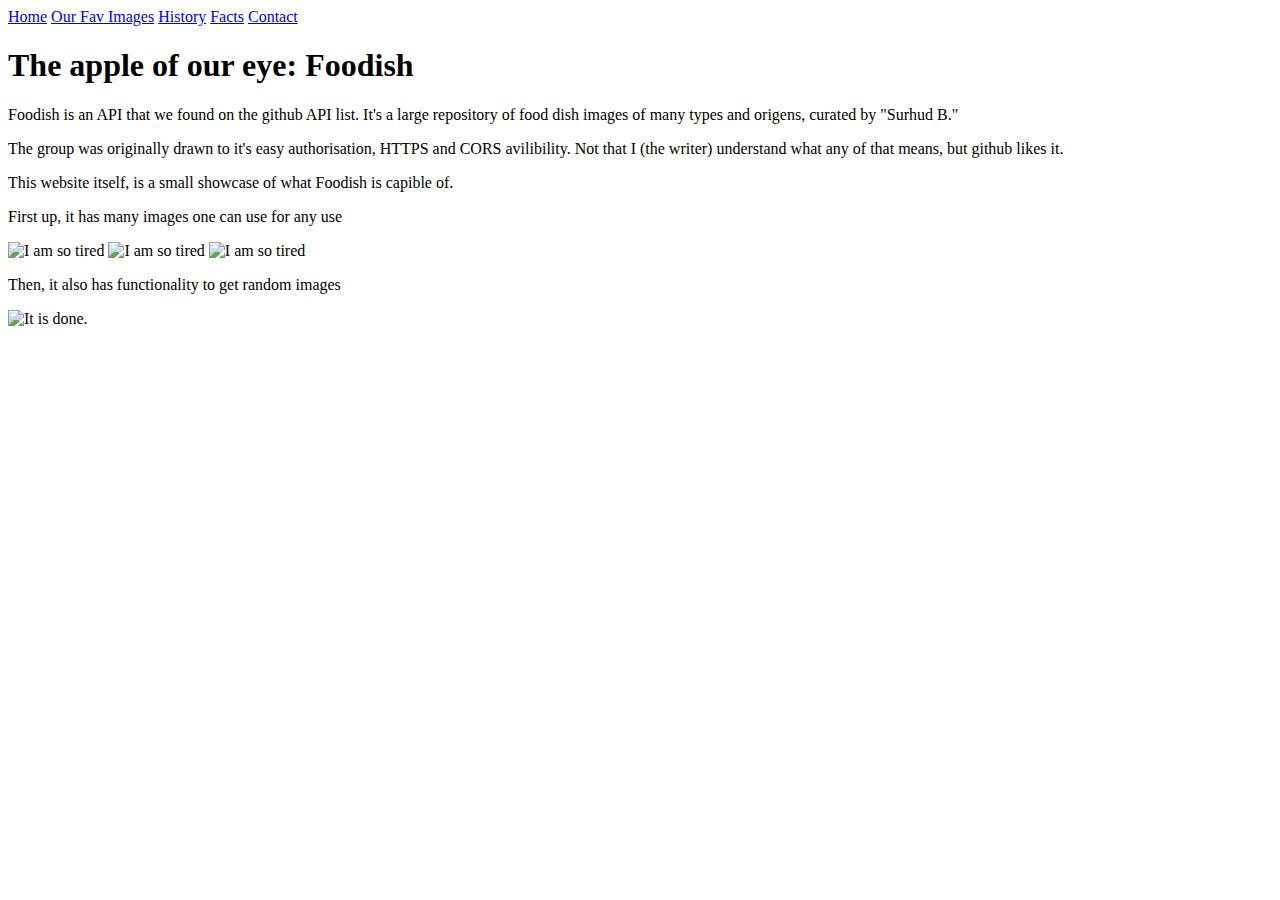
==== Apples/index.html @ ca68212a "Merge branch 'main' of https://github.com/Vocabulary-splat/Apples" ====
<!DOCTYPE html>
<html lang="en">
  <head>
    <meta charset="UTF-8" />
    <meta http-equiv="X-UA-Compatible" content="IE=edge" />
    <meta name="viewport" content="width=device-width, initial-scale=1.0" />
    <title>History</title>
    <link rel="stylesheet" href="css/styles.css" />
  </head>

  <body>
    <div class="containter">
      <nav>
        <a href="index.html">Home</a>
        <a href="content.html">Our Fav Images</a>
        <a href="history.html">History</a>
        <a href="facts.html">Facts</a>
        <a href="contact.html">Contact</a>
      </nav>
      <div class="content">
        <h1>The apple of our eye: Foodish</h1>
        <p>
          Foodish is an API that we found on the github API list. It's a large
          repository of food dish images of many types and origens, curated by
          "Surhud B."
        </p>
        <p>
          The group was originally drawn to it's easy authorisation, HTTPS and
          CORS avilibility. Not that I (the writer) understand what any of that
          means, but github likes it.
        </p>
        <p>
          This website itself, is a small showcase of what Foodish is capible
          of.
        </p>
        <p>First up, it has many images one can use for any use</p>
        <img
          src="https://foodish-api.com/images/biryani/biryani10.jpg"
          alt="I am so tired"
        />
        <img
          src="https://foodish-api.com/images/biryani/biryani6.jpg"
          alt="I am so tired"
        />
        <img
          src="https://foodish-api.com/images/biryani/biryani62.jpg"
          alt="I am so tired"
        />
        <p>Then, it also has functionality to get random images</p>
        <img
          src="https://foodish-api.com/images/pizza/pizza32.jpg"
          alt="It is done."
        />
      </div>
    </div>
  </body>
</html>
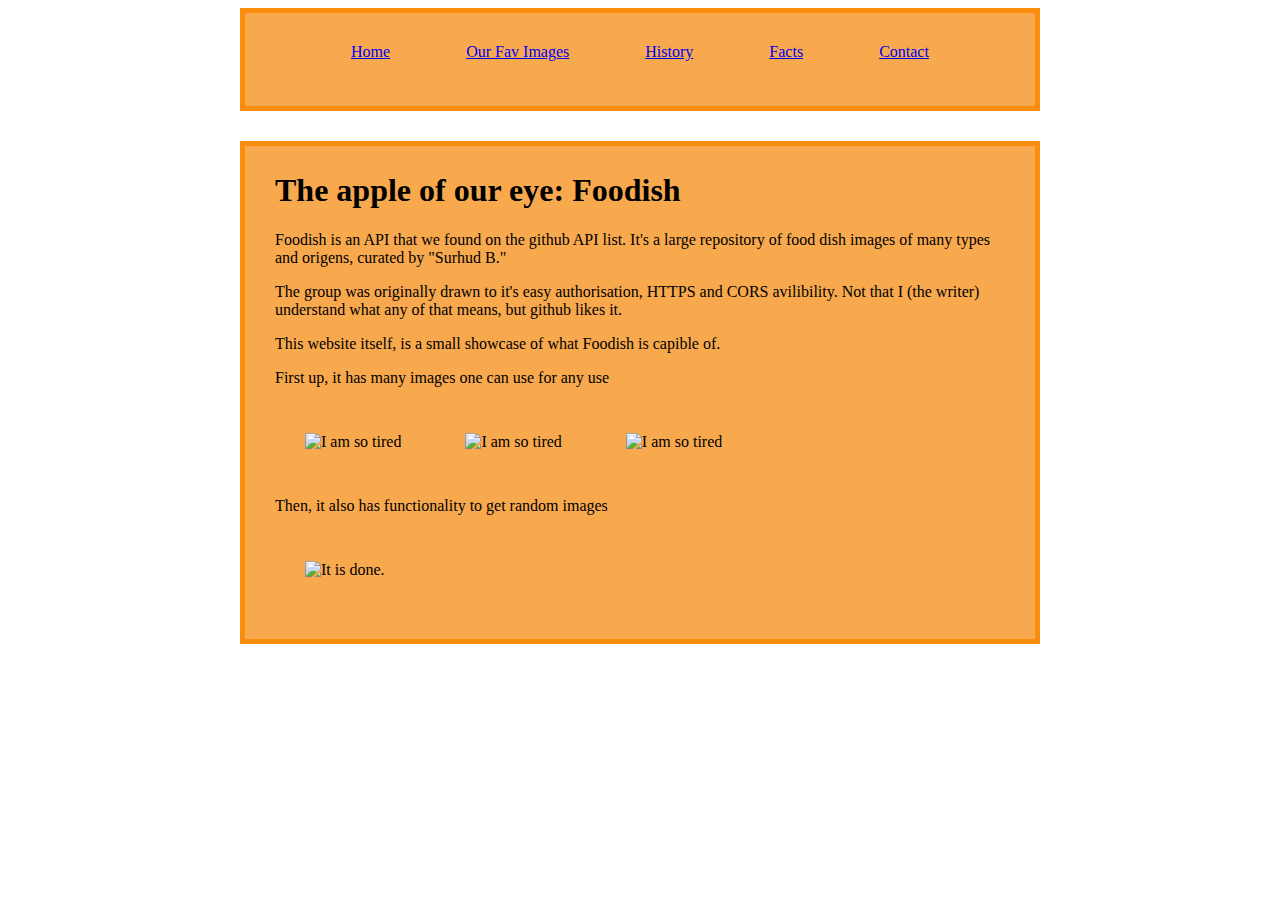
==== commit 2b5a5cdf: "Update index.html" ====
--- a/Apples/index.html
+++ b/Apples/index.html
@@ -5,7 +5,7 @@
     <meta http-equiv="X-UA-Compatible" content="IE=edge" />
     <meta name="viewport" content="width=device-width, initial-scale=1.0" />
     <title>History</title>
-    <link rel="stylesheet" href="css/styles.css" />
+    <link rel="stylesheet" href="styles.css" />
   </head>
 
   <body>
--- a/Apples/styles.css
+++ b/Apples/styles.css
@@ -0,0 +1,81 @@
+.hero {
+            position: relative;
+            background-image: url(https://biowish.vn/wp-content/uploads/2019/02/med-food-hero.jpg);
+            height: 250px;
+}
+body {
+  height: 300px;
+  /*width: 100%;
+  background-color: wheat;*/
+  background-image: url(../images/hero.png);
+  background-repeat: repeat;
+}
+  nav {
+    display: flex;
+    justify-content: space-evenly;
+    padding: 30px;
+    padding-bottom: 45px;
+    border: 5px solid rgb(250, 140, 14);
+    background-color: rgb(248, 169, 78);
+  }
+  .content {
+    padding: 30px;
+    padding-top: 5px;
+    margin-top: 30px;
+    border: 5px solid rgb(250, 140, 14);
+    background-color: rgb(248, 169, 78);
+  }
+  img {
+    width: 300px;
+    margin: 30px;
+  }
+  .trust {
+    display: flex;
+    justify-content: center;
+  }
+  .container {
+    margin: 0 auto;
+  }
+  .containter {
+    width: 800px;
+    margin: 0 auto;
+    background-color: #000;
+    height: 100px;
+  }
+
+.container {
+  max-width: 800px;
+  margin: 50px auto;
+  padding: 20px;
+  box-shadow: 0 2px 10px rgba(0, 0, 0, 0.1);
+  border-radius: 8px;
+}
+
+form {
+  display: flex;
+  flex-direction: column;
+}
+
+label {
+  margin: 10px 0 5px;
+  font-weight: bold;
+}
+
+input,
+textarea {
+  padding: 10px;
+  margin-bottom: 15px;
+  border: 1px solid #ccc;
+  border-radius: 4px;
+  font-size: 16px;
+}
+
+textarea {
+  resize: vertical;
+}
+
+button {
+  border: none;
+  background-color: #dd5900;
+  font-size: 16px;
+}
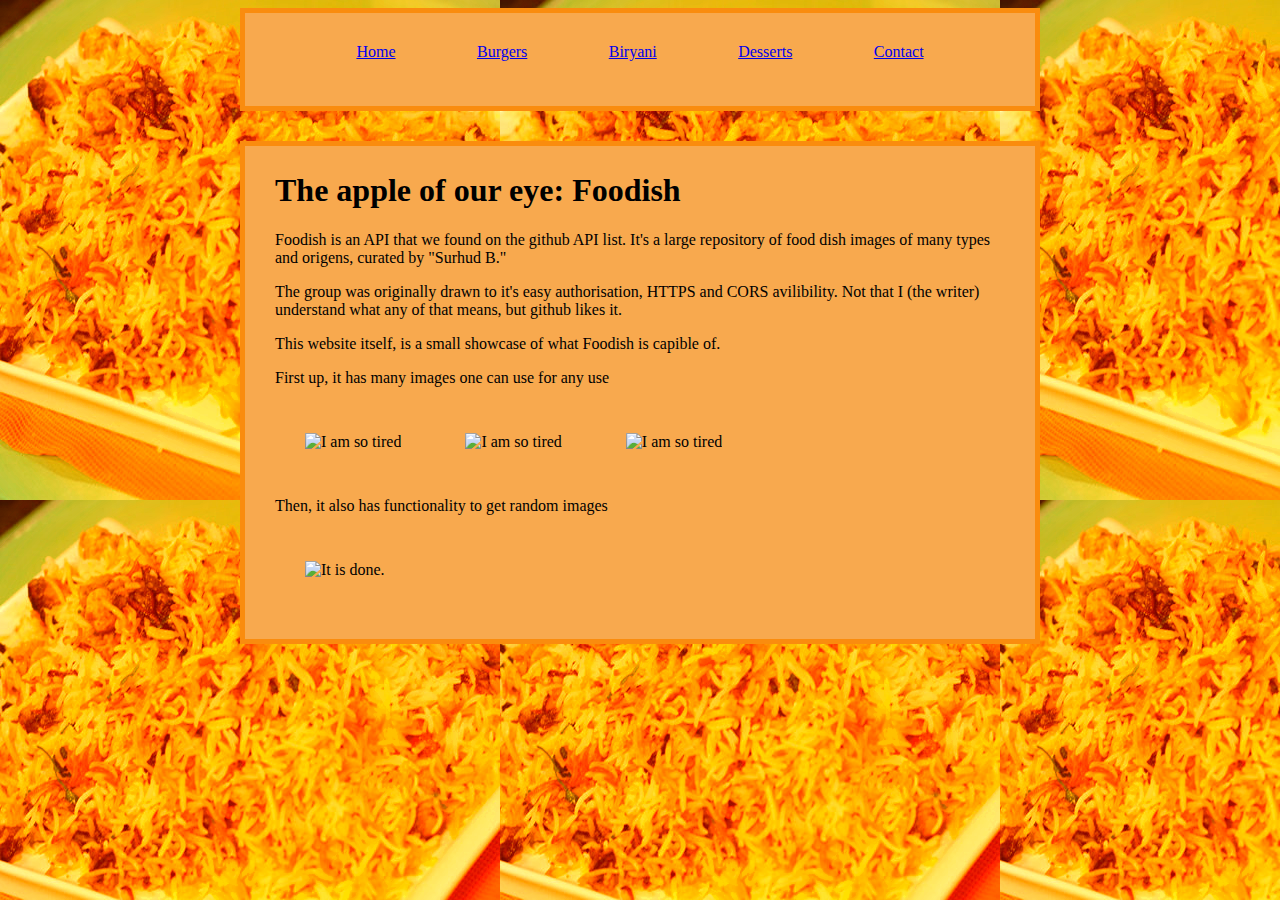
==== commit 324b2a2b: "Update index.html" ====
--- a/Apples/index.html
+++ b/Apples/index.html
@@ -4,17 +4,17 @@
     <meta charset="UTF-8" />
     <meta http-equiv="X-UA-Compatible" content="IE=edge" />
     <meta name="viewport" content="width=device-width, initial-scale=1.0" />
-    <title>History</title>
+    <title>Home</title>
     <link rel="stylesheet" href="styles.css" />
   </head>
 
   <body>
     <div class="containter">
-      <nav>
+       <nav>
         <a href="index.html">Home</a>
-        <a href="content.html">Our Fav Images</a>
-        <a href="history.html">History</a>
-        <a href="facts.html">Facts</a>
+        <a href="content.html">Burgers</a>
+        <a href="history.html">Biryani</a>
+        <a href="facts.html">Desserts</a>
         <a href="contact.html">Contact</a>
       </nav>
       <div class="content">
--- a/Apples/styles.css
+++ b/Apples/styles.css
@@ -1,47 +1,42 @@
-.hero {
-            position: relative;
-            background-image: url(https://biowish.vn/wp-content/uploads/2019/02/med-food-hero.jpg);
-            height: 250px;
-}
 body {
   height: 300px;
   /*width: 100%;
   background-color: wheat;*/
-  background-image: url(../images/hero.png);
+  background-image: url(images/hero.png);
   background-repeat: repeat;
 }
-  nav {
-    display: flex;
-    justify-content: space-evenly;
-    padding: 30px;
-    padding-bottom: 45px;
-    border: 5px solid rgb(250, 140, 14);
-    background-color: rgb(248, 169, 78);
-  }
-  .content {
-    padding: 30px;
-    padding-top: 5px;
-    margin-top: 30px;
-    border: 5px solid rgb(250, 140, 14);
-    background-color: rgb(248, 169, 78);
-  }
-  img {
-    width: 300px;
-    margin: 30px;
-  }
-  .trust {
-    display: flex;
-    justify-content: center;
-  }
-  .container {
-    margin: 0 auto;
-  }
-  .containter {
-    width: 800px;
-    margin: 0 auto;
-    background-color: #000;
-    height: 100px;
-  }
+nav {
+  display: flex;
+  justify-content: space-evenly;
+  padding: 30px;
+  padding-bottom: 45px;
+  border: 5px solid rgb(250, 140, 14);
+  background-color: rgb(248, 169, 78);
+}
+.content {
+  padding: 30px;
+  padding-top: 5px;
+  margin-top: 30px;
+  border: 5px solid rgb(250, 140, 14);
+  background-color: rgb(248, 169, 78);
+}
+img {
+  width: 300px;
+  margin: 30px;
+}
+.trust {
+  display: flex;
+  justify-content: center;
+}
+.container {
+  margin: 0 auto;
+}
+.containter {
+  width: 800px;
+  margin: 0 auto;
+  background-color: #000;
+  height: 100px;
+}
 
 .container {
   max-width: 800px;
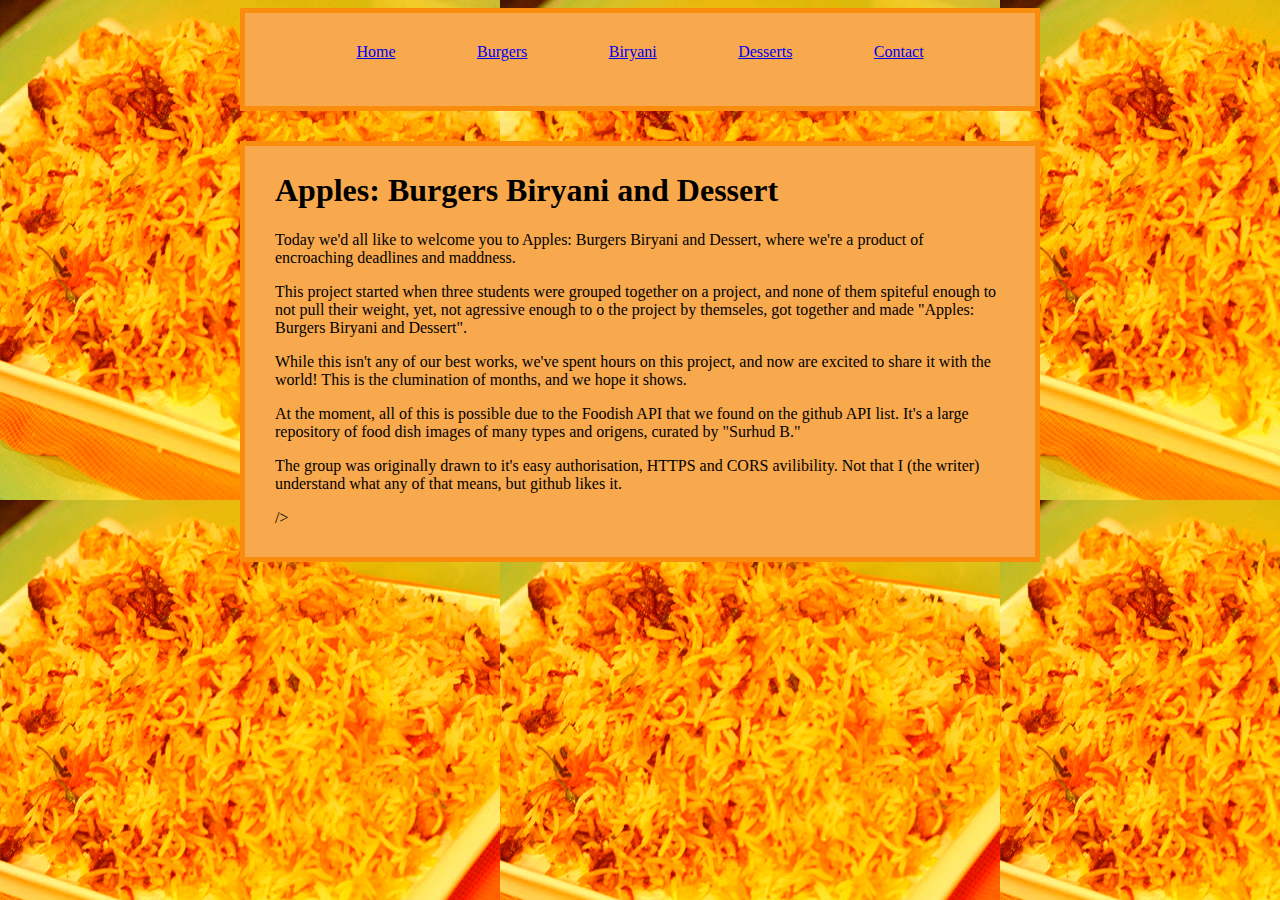
==== commit a4ce3d7e: "Update index.html" ====
--- a/Apples/index.html
+++ b/Apples/index.html
@@ -1,57 +1,52 @@
 <!DOCTYPE html>
 <html lang="en">
-  <head>
-    <meta charset="UTF-8" />
-    <meta http-equiv="X-UA-Compatible" content="IE=edge" />
-    <meta name="viewport" content="width=device-width, initial-scale=1.0" />
-    <title>Home</title>
-    <link rel="stylesheet" href="styles.css" />
-  </head>
 
-  <body>
-    <div class="containter">
-       <nav>
-        <a href="index.html">Home</a>
-        <a href="content.html">Burgers</a>
-        <a href="history.html">Biryani</a>
-        <a href="facts.html">Desserts</a>
-        <a href="contact.html">Contact</a>
-      </nav>
-      <div class="content">
-        <h1>The apple of our eye: Foodish</h1>
-        <p>
-          Foodish is an API that we found on the github API list. It's a large
-          repository of food dish images of many types and origens, curated by
-          "Surhud B."
-        </p>
-        <p>
-          The group was originally drawn to it's easy authorisation, HTTPS and
-          CORS avilibility. Not that I (the writer) understand what any of that
-          means, but github likes it.
-        </p>
-        <p>
-          This website itself, is a small showcase of what Foodish is capible
-          of.
-        </p>
-        <p>First up, it has many images one can use for any use</p>
-        <img
-          src="https://foodish-api.com/images/biryani/biryani10.jpg"
-          alt="I am so tired"
-        />
-        <img
-          src="https://foodish-api.com/images/biryani/biryani6.jpg"
-          alt="I am so tired"
-        />
-        <img
-          src="https://foodish-api.com/images/biryani/biryani62.jpg"
-          alt="I am so tired"
-        />
-        <p>Then, it also has functionality to get random images</p>
-        <img
-          src="https://foodish-api.com/images/pizza/pizza32.jpg"
-          alt="It is done."
-        />
-      </div>
+<head>
+  <meta charset="UTF-8" />
+  <meta http-equiv="X-UA-Compatible" content="IE=edge" />
+  <meta name="viewport" content="width=device-width, initial-scale=1.0" />
+  <title>Home</title>
+  <link rel="stylesheet" href="styles.css" />
+</head>
+
+<body>
+  <div class="containter">
+    <nav>
+      <a href="index.html">Home</a>
+      <a href="content.html">Burgers</a>
+      <a href="history.html">Biryani</a>
+      <a href="facts.html">Desserts</a>
+      <a href="contact.html">Contact</a>
+    </nav>
+    <div class="content">
+      <h1>Apples: Burgers Biryani and Dessert</h1>
+      <p>
+        Today we'd all like to welcome you to Apples: Burgers Biryani and Dessert, where we're a product of encroaching
+        deadlines and maddness.
+      </p>
+      <p>
+        This project started when three students were grouped together on a project, and none of them spiteful enough to
+        not pull their weight, yet, not agressive enough to o the project by themseles, got together and made "Apples:
+        Burgers Biryani and Dessert".
+      </p>
+      <p>
+        While this isn't any of our best works, we've spent hours on this project, and now are excited to share it with
+        the world! This is the clumination of months, and we hope it shows.
+      </p>
+      <p>
+        At the moment, all of this is possible due to the Foodish API that we found on the github API list. It's a large
+        repository of food dish images of many types and origens, curated by
+        "Surhud B."
+      </p>
+      <p>
+        The group was originally drawn to it's easy authorisation, HTTPS and
+        CORS avilibility. Not that I (the writer) understand what any of that
+        means, but github likes it.
+      </p>
+      />
     </div>
-  </body>
-</html>
+
+  </div>
+</body>
+
+</html>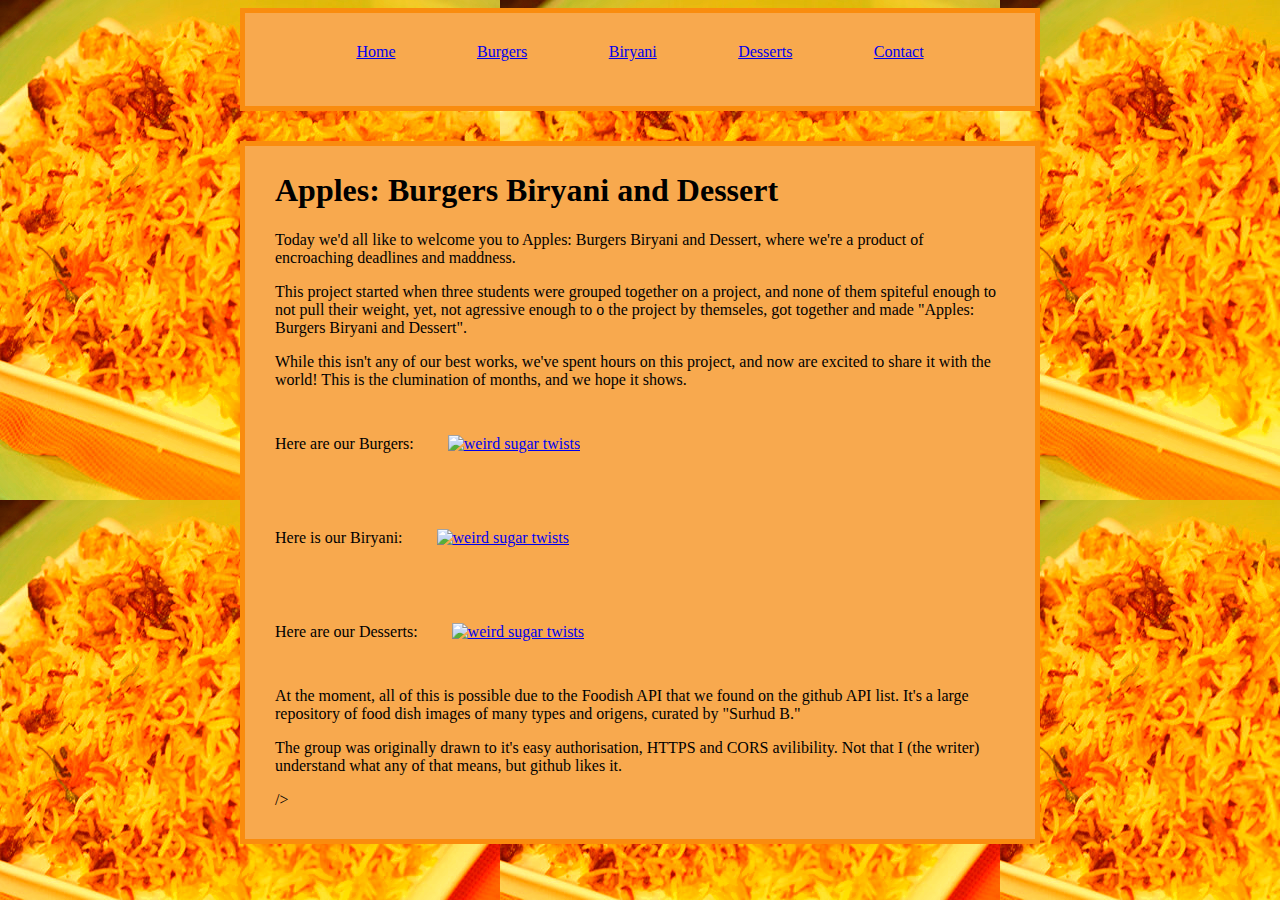
==== commit 29a969da: "Update index.html" ====
--- a/Apples/index.html
+++ b/Apples/index.html
@@ -33,6 +33,22 @@
         While this isn't any of our best works, we've spent hours on this project, and now are excited to share it with
         the world! This is the clumination of months, and we hope it shows.
       </p>
+      <p>Here are our Burgers:
+        <a href="content.html">
+          <img src="https://foodish-api.com/images/burger/burger20.jpg" alt="weird sugar twists" />
+        </a>
+      </p>
+
+      <p>Here is our Biryani:
+        <a href="history.html">
+          <img src="https://foodish-api.com/images/biryani/biryani20.jpg" alt="weird sugar twists" />
+        </a>
+      </p>
+      <p>Here are our Desserts:
+        <a href="facts.html">
+          <img src="https://foodish-api.com/images/dessert/dessert32.jpg" alt="weird sugar twists" />
+        </a>
+      </p>
       <p>
         At the moment, all of this is possible due to the Foodish API that we found on the github API list. It's a large
         repository of food dish images of many types and origens, curated by
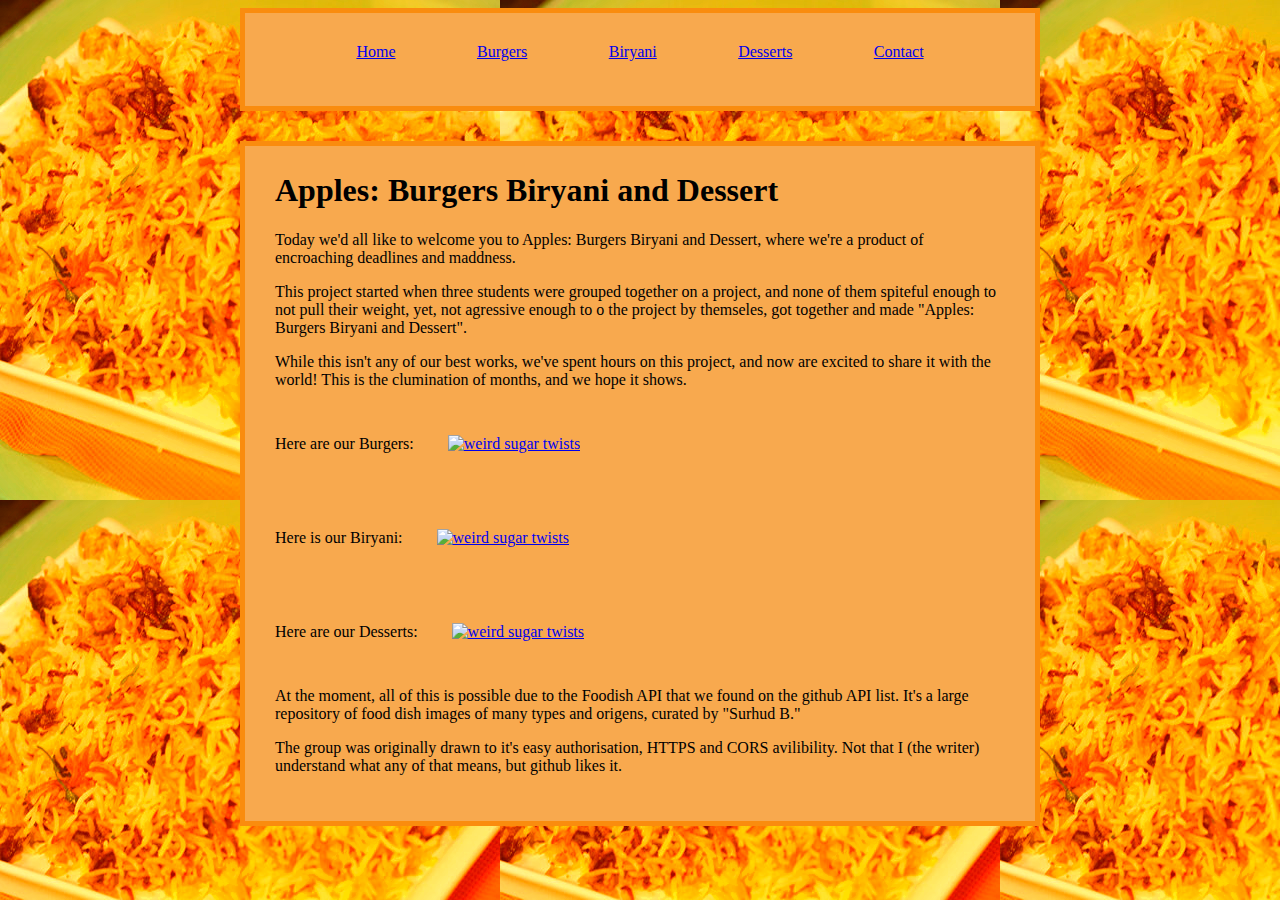
==== commit 279d1aa8: "Update index.html" ====
--- a/Apples/index.html
+++ b/Apples/index.html
@@ -59,10 +59,8 @@
         CORS avilibility. Not that I (the writer) understand what any of that
         means, but github likes it.
       </p>
-      />
     </div>
-
   </div>
 </body>
 
-</html>+</html>
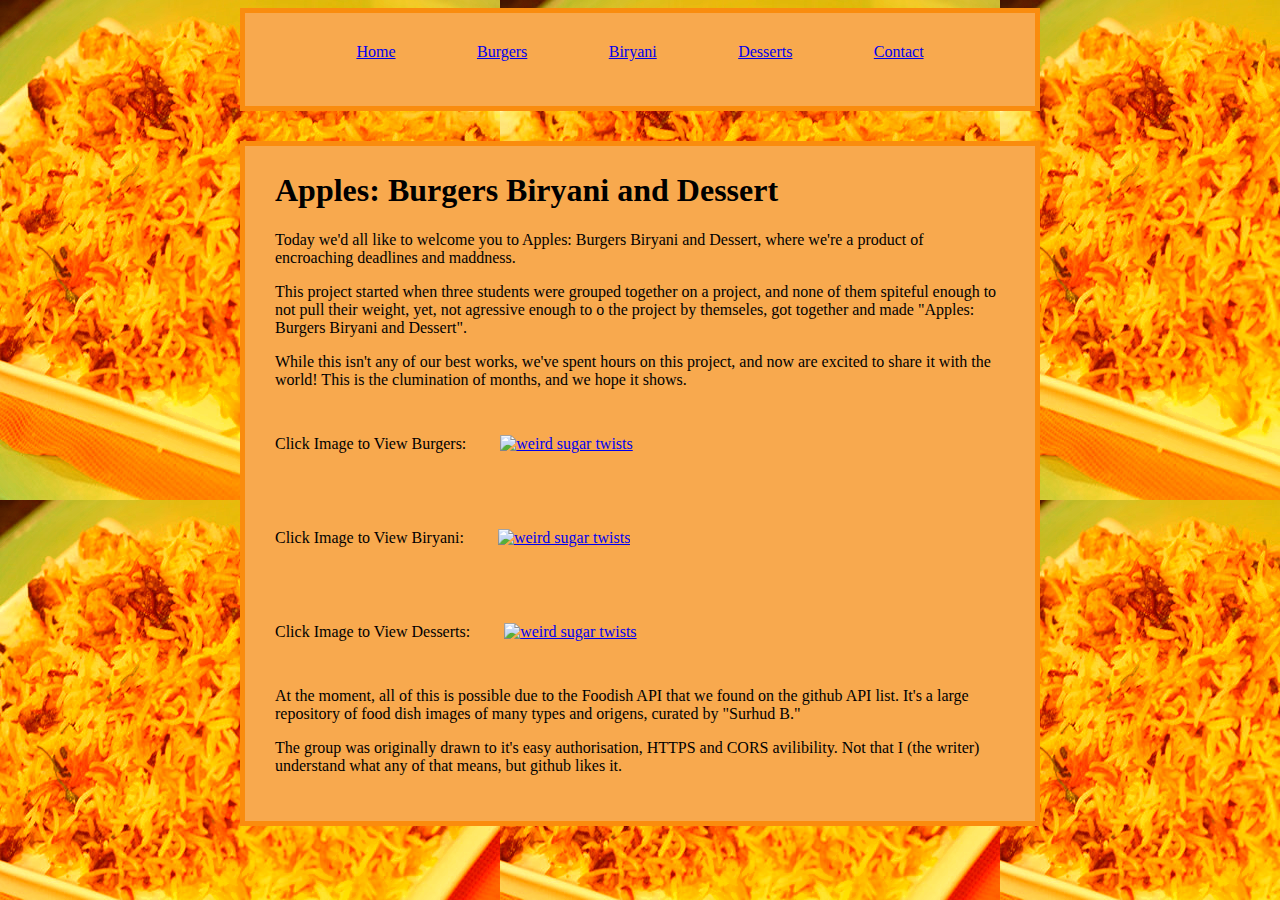
==== commit 3d5b88fe: "Update index.html" ====
--- a/Apples/index.html
+++ b/Apples/index.html
@@ -33,18 +33,18 @@
         While this isn't any of our best works, we've spent hours on this project, and now are excited to share it with
         the world! This is the clumination of months, and we hope it shows.
       </p>
-      <p>Here are our Burgers:
+      <p>Click Image to View Burgers:
         <a href="content.html">
           <img src="https://foodish-api.com/images/burger/burger20.jpg" alt="weird sugar twists" />
         </a>
       </p>
 
-      <p>Here is our Biryani:
+      <p>Click Image to View Biryani:
         <a href="history.html">
           <img src="https://foodish-api.com/images/biryani/biryani20.jpg" alt="weird sugar twists" />
         </a>
       </p>
-      <p>Here are our Desserts:
+      <p>Click Image to View Desserts:
         <a href="facts.html">
           <img src="https://foodish-api.com/images/dessert/dessert32.jpg" alt="weird sugar twists" />
         </a>
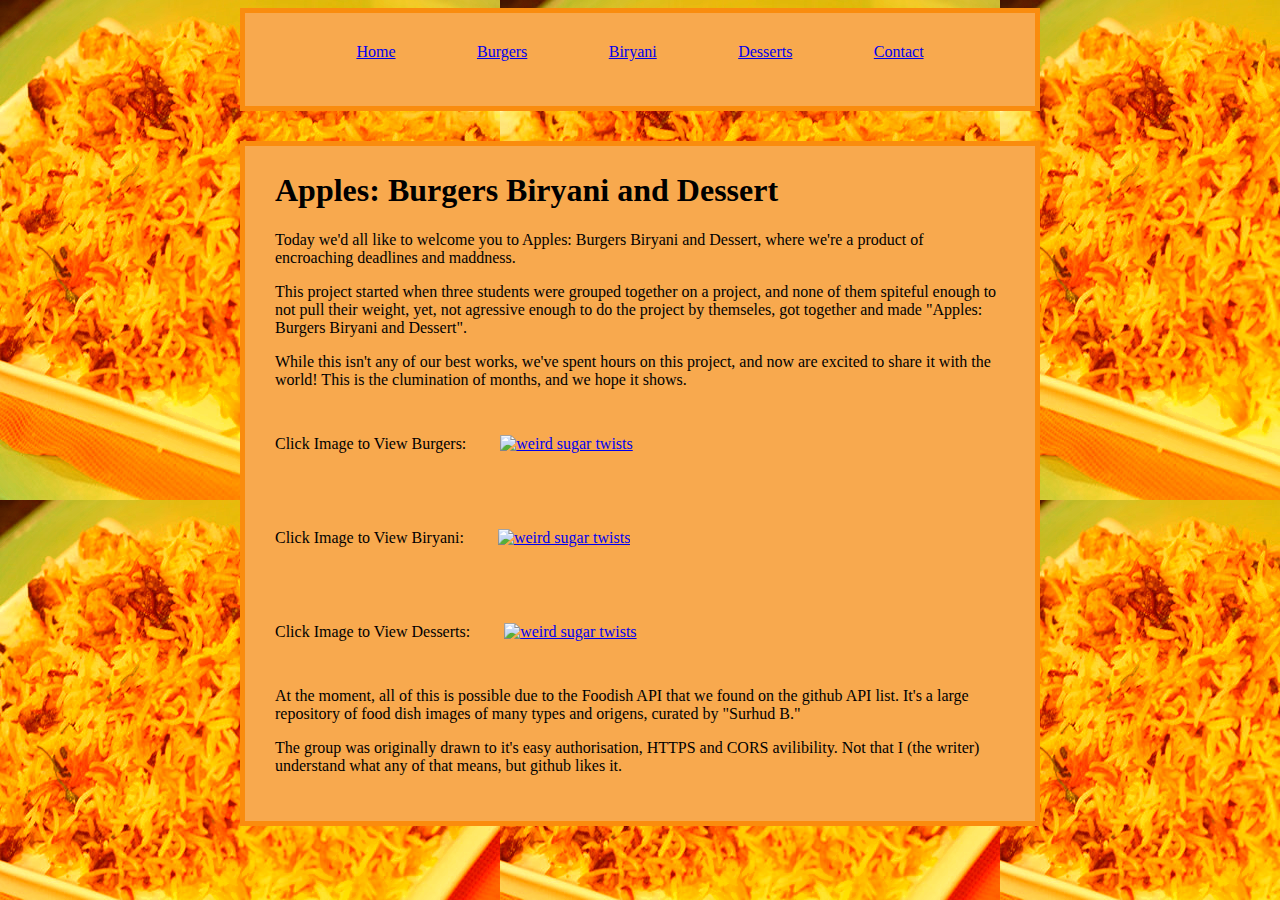
==== commit c4d08e14: "UPDATED CLASS" ====
--- a/Apples/index.html
+++ b/Apples/index.html
@@ -26,7 +26,7 @@
       </p>
       <p>
         This project started when three students were grouped together on a project, and none of them spiteful enough to
-        not pull their weight, yet, not agressive enough to o the project by themseles, got together and made "Apples:
+        not pull their weight, yet, not agressive enough to do the project by themseles, got together and made "Apples:
         Burgers Biryani and Dessert".
       </p>
       <p>
@@ -63,4 +63,4 @@
   </div>
 </body>
 
-</html>
+</html>